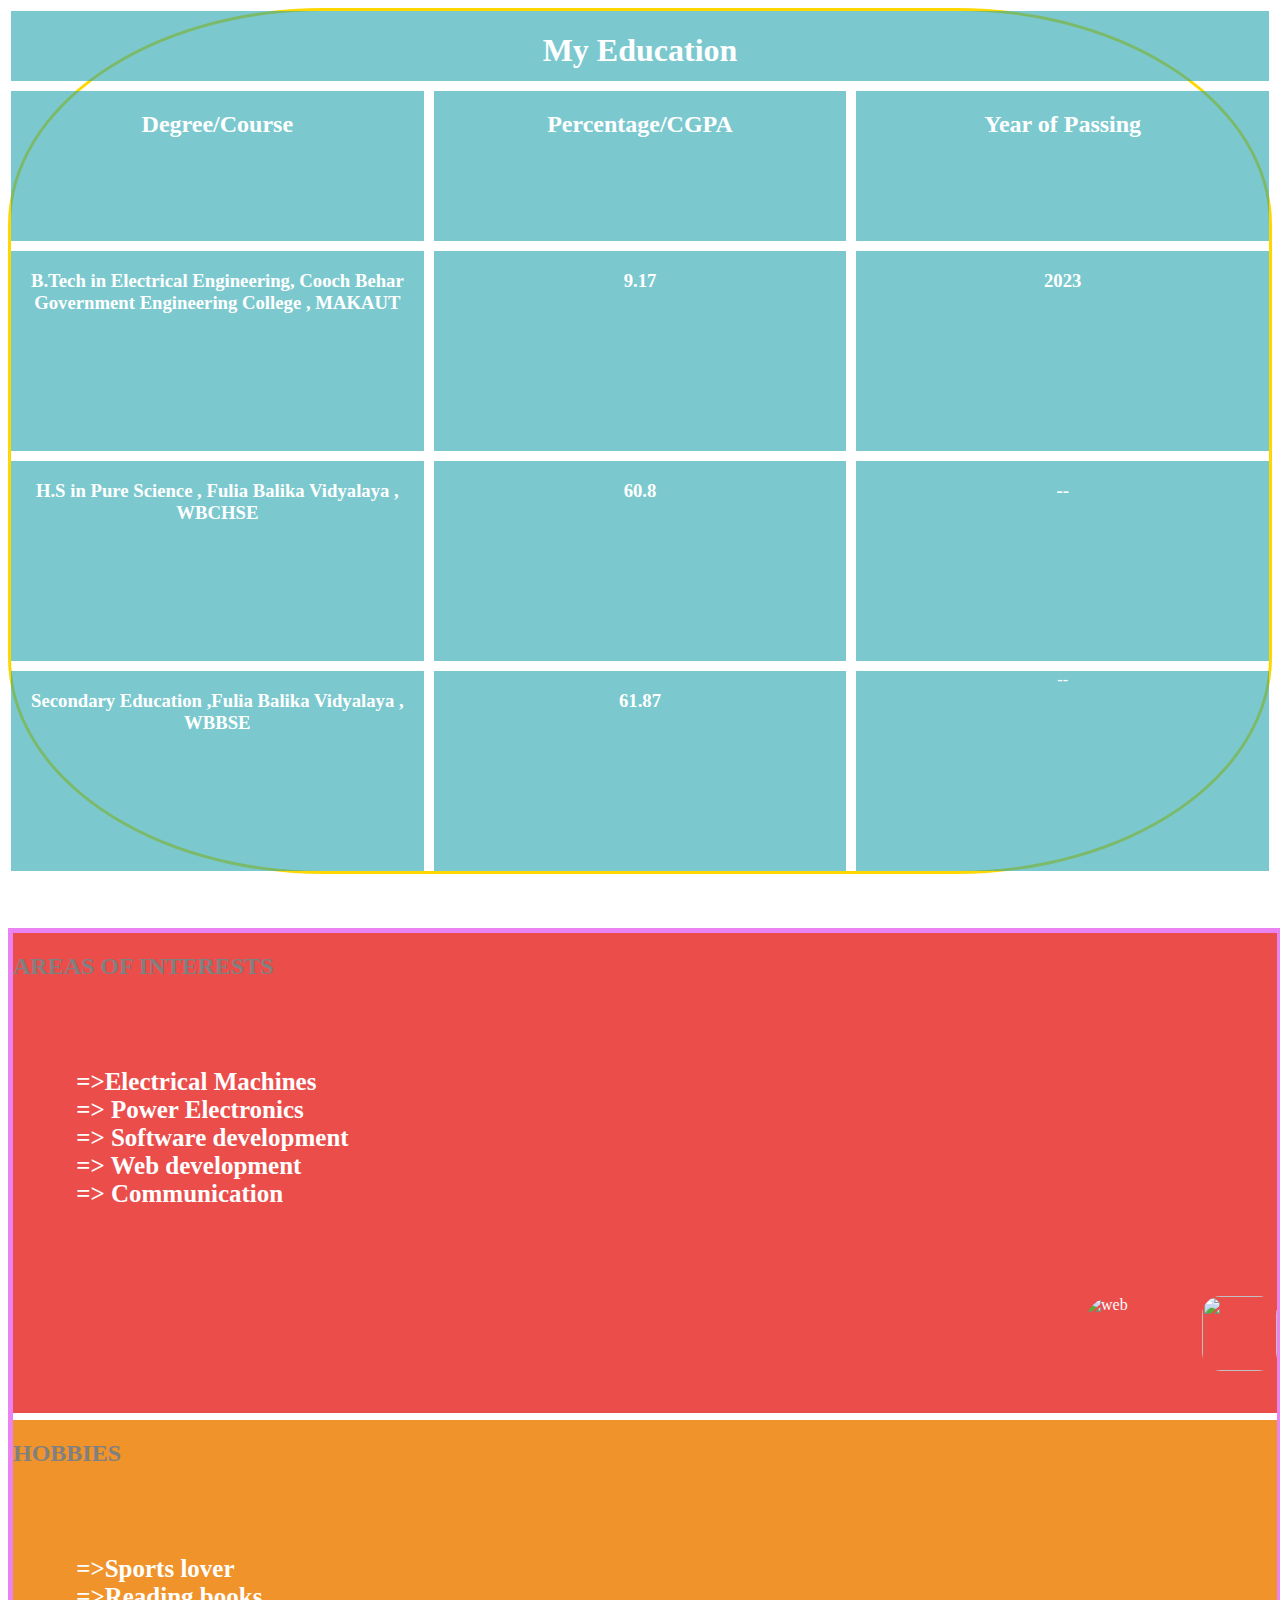
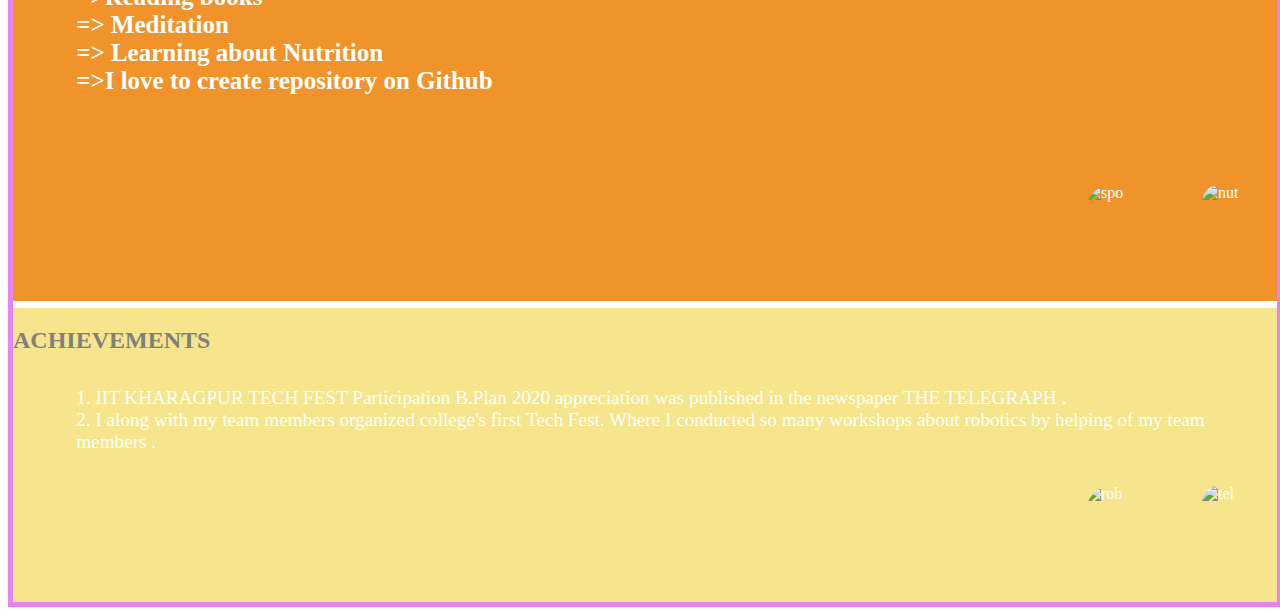
==== public/Education.html @ d928333b "Update Education.html" ====
<!DOCTYPE html>
<html lang="en">

<head>
  <meta charset="UTF-8">
  <meta name="viewport" content="width=device-width, initial-scale=1.0">
  <link rel="stylesheet" href="https://cdnjs.cloudflare.com/ajax/libs/font-awesome/6.2.0/css/all.min.css" integrity="sha512-xh6O/CkQoPOWDdYTDqeRdPCVd1SpvCA9XXcUnZS2FmJNp1coAFzvtCN9BmamE+4aHK8yyUHUSCcJHgXloTyT2A==" crossorigin="anonymous" referrerpolicy="no-referrer">
  <title>Education</title>
  <style>
    .grid-container {
      display: grid;
      grid-template-columns: 1fr 1fr 1fr;
      grid-template-rows: 70px 150px 200px 200px 200px;
      gap: 10px;
      border-radius:25%;
      border: 3px solid gold;
    }

    .first {
      grid-column: span 3;
    }

    .card {
      background-color:#27a6af9c;
      color:#fff;
      text-align: center;
    }
    .container {
      color: white;
      border: 5px solid #d101e47c;
      display: inline-flex;
      flex-direction: column;
      width:100%;
      gap:7px;
    }

    .container > * {
      flex-basis: 250px;
    }

    .red {
      background-color: #eb4d4b;
    }

    .orange {
      background-color: #f0932b;
    }

    .yellow {
      background-color: #f6e58d;
    }
 @media(max-width:691px){
      .container > * {
      flex-basis: 200px;
    }

    .red {
      background-color: #dbeb4b;
    }

    .orange {
      background-color: #f56506ee;
    }

    .yellow {
      background-color: #b272cf;
    }
 }
    #one{
      float: right;
      border-radius:25%;
      height:75px;
      width:75px;

    }
    #two{
     float:right;
     border-radius:25%;
     height:117px;
      width:117px;
    }
    
  </style>
</head>

<body>
  
  <div class="grid-container">
    <div class="first card"><h1>My Education<i class="fa-solid fa-copy fa-lg" style="color: #FFD43B;"></i></h1></div>
    <div class="card">
      <h2>Degree/Course</h2>
      </div>
    <div class="card"><h2>Percentage/CGPA</h2></div>
    <div class="card"><h2>Year of Passing</h2> </div>
    <div class="card"><h3>B.Tech in Electrical Engineering,
      Cooch Behar Government Engineering College , MAKAUT</h3> </div>
    <div class="card"><h3>9.17</h3></div>
    <div class="card"><h3>2023</h3></div>
    <div class="card"><h3>H.S in Pure Science
      , Fulia Balika Vidyalaya , WBCHSE</h3></div>
  
    <div class="card"><h3>60.8</h3></div>
    <div class="card"><h3>--</h3></div>
    <div class="card"><h3>Secondary Education
      ,Fulia Balika Vidyalaya , WBBSE</h3></div>
    <div class="card"><h3>61.87</h3></div>
    <div class="card">--</div>
    
  </div>


<br>
<br>
<br>
  
   
        
<div class="container">
    <div class="red">
      <h2 style="color:grey;">AREAS OF INTERESTS</h2>
    <p style="padding:5% 5% ;font-size:larger; color:#fff;font-size:25px;font-weight: bold;" > =>Electrical Machines   </br>=>  Power Electronics    </br>=>  Software development      </br>=>  Web development     </br>=>  Communication    </br>   </p>
    
        <img id="one" src="maglev.jpg" >
        <img id="two" src="web.jpeg" alt="web">
    
    </div>
    <div class="orange"><h2 style="color:grey;">HOBBIES</h2>
    <p style="padding:5% 5% ;font-size:25px;font-weight: bold; color:#fff;" > =>Sports lover</br>=>Reading books</br>=> Meditation</br>=> Learning about Nutrition</br>=>I love to create repository on Github</br> </p>
   
  
       <img id="one" src="nut.jpeg" alt="nut">
        <img id="two" src="spo.jpeg" alt="spo">
    </div>
  <div class="yellow">
    <h2 style="color:grey;">ACHIEVEMENTS</h2>
    <p style="padding:1% 5% ;font-size:larger; color:#fff;">
        1. IIT KHARAGPUR TECH
        FEST Participation
        B.Plan 2020 appreciation
        was
        published in the
        newspaper THE
        TELEGRAPH .</br>
        2. I along with my team
        members organized
        college's first Tech Fest.
        Where I conducted so
        many workshops about
        robotics by helping of my
        team members .</p>
     
        <img id="one" src="tel.jpeg" alt="tel">
        <img id="two" src="https://miro.medium.com/v2/resize:fit:8496/1*V5so8uwg8UYn3zLi2JMlrA.jpeg" alt="rob">
</div>
</div>
</body>
</html>
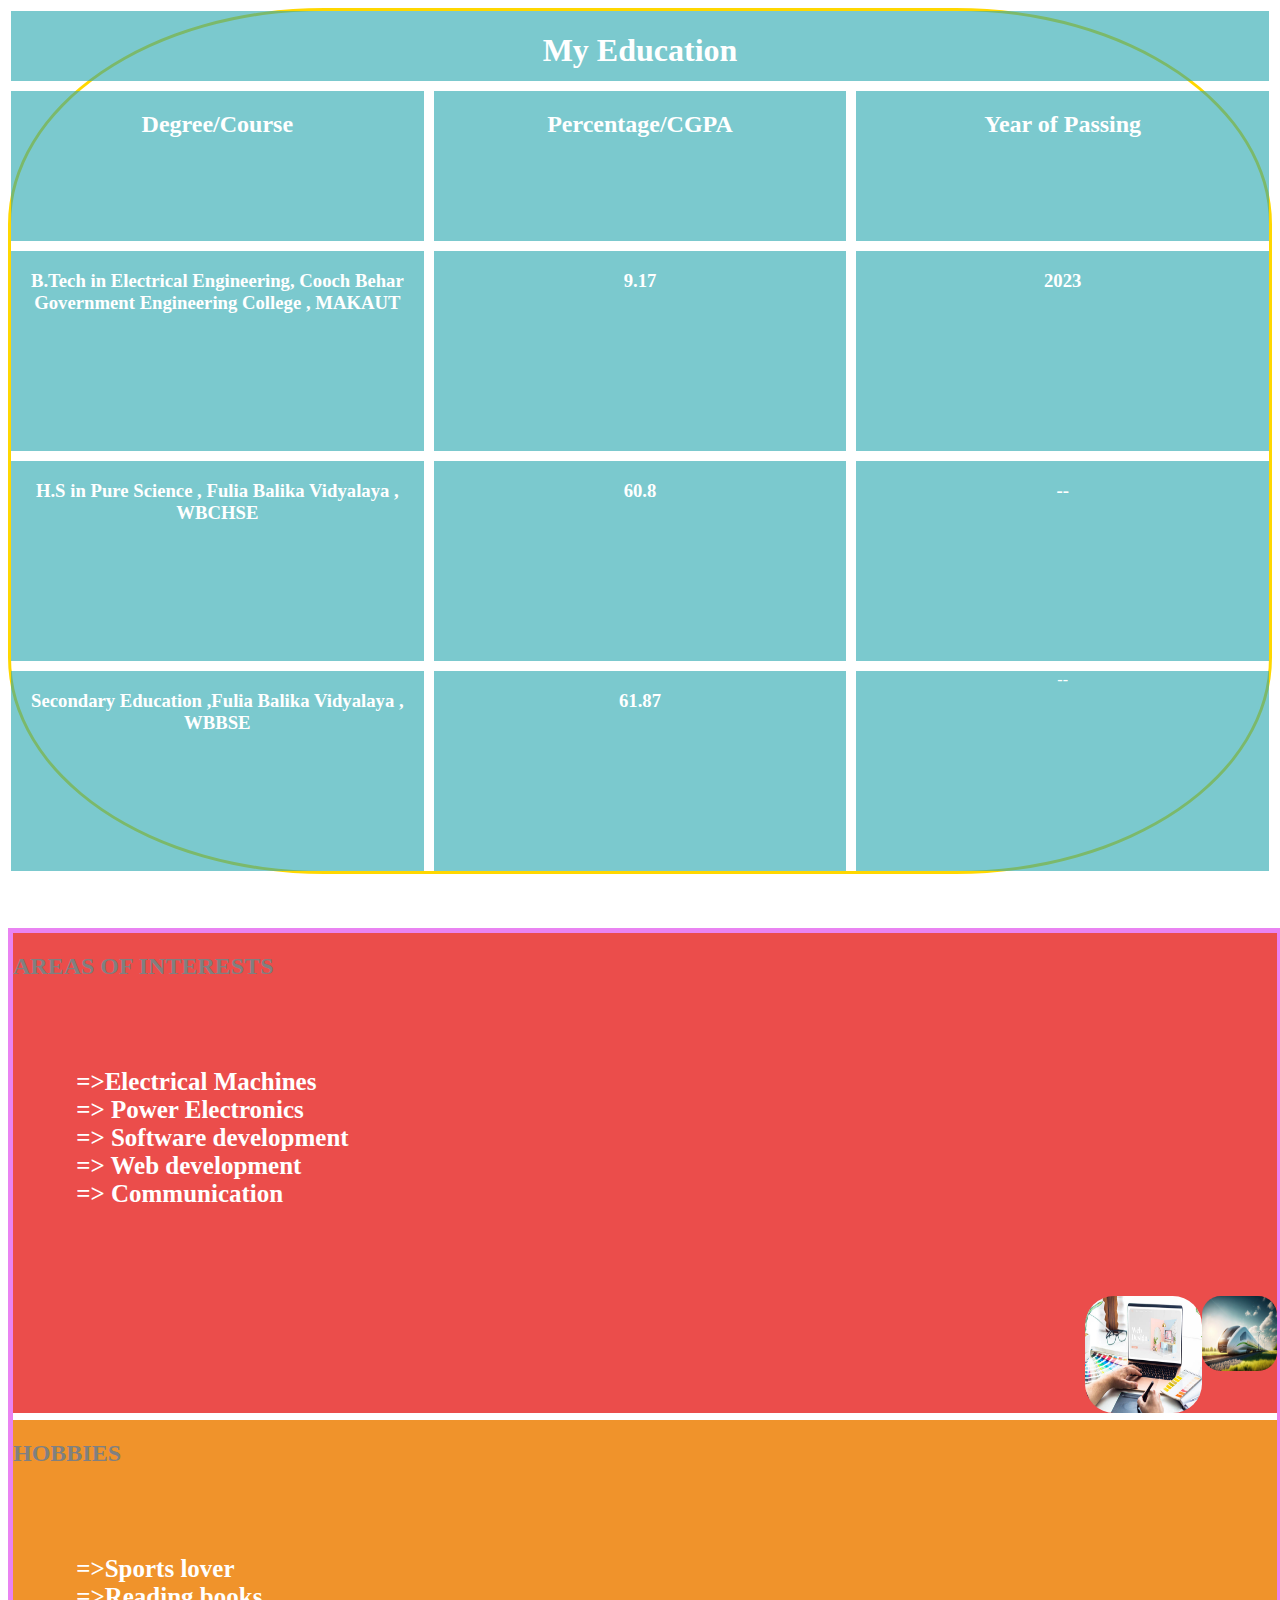
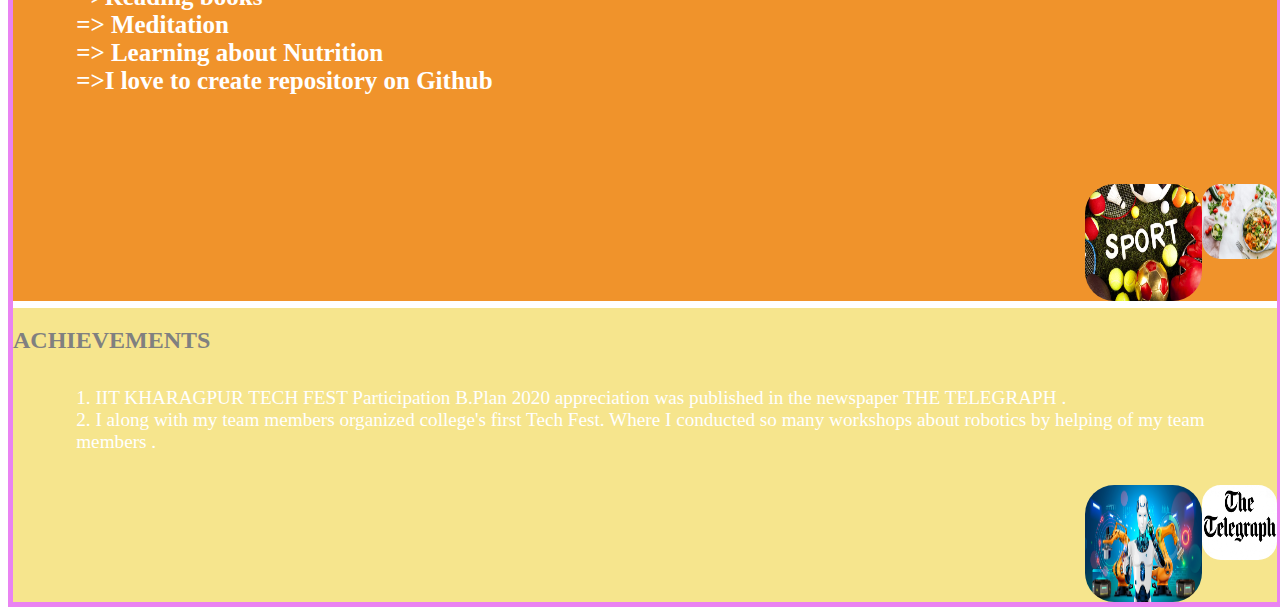
==== commit 5c2e1b56: "Update Education.html" ====
--- a/public/Education.html
+++ b/public/Education.html
@@ -120,16 +120,16 @@
       <h2 style="color:grey;">AREAS OF INTERESTS</h2>
     <p style="padding:5% 5% ;font-size:larger; color:#fff;font-size:25px;font-weight: bold;" > =>Electrical Machines   </br>=>  Power Electronics    </br>=>  Software development      </br>=>  Web development     </br>=>  Communication    </br>   </p>
     
-        <img id="one" src="maglev.jpg" >
-        <img id="two" src="web.jpeg" alt="web">
+        <img  src="maglev.jpg" id="one" >
+        <img id="two" src="web.jpg" alt="web">
     
     </div>
     <div class="orange"><h2 style="color:grey;">HOBBIES</h2>
     <p style="padding:5% 5% ;font-size:25px;font-weight: bold; color:#fff;" > =>Sports lover</br>=>Reading books</br>=> Meditation</br>=> Learning about Nutrition</br>=>I love to create repository on Github</br> </p>
    
   
-       <img id="one" src="nut.jpeg" alt="nut">
-        <img id="two" src="spo.jpeg" alt="spo">
+       <img id="one" src="nut.jpg" alt="nut">
+        <img id="two" src="spo.jpg" alt="spo">
     </div>
   <div class="yellow">
     <h2 style="color:grey;">ACHIEVEMENTS</h2>
@@ -149,8 +149,8 @@
         robotics by helping of my
         team members .</p>
      
-        <img id="one" src="tel.jpeg" alt="tel">
-        <img id="two" src="https://miro.medium.com/v2/resize:fit:8496/1*V5so8uwg8UYn3zLi2JMlrA.jpeg" alt="rob">
+        <img id="one" src="tel.jpg" alt="tel">
+        <img id="two" src="rob.jpg" alt="rob">
 </div>
 </div>
 </body>
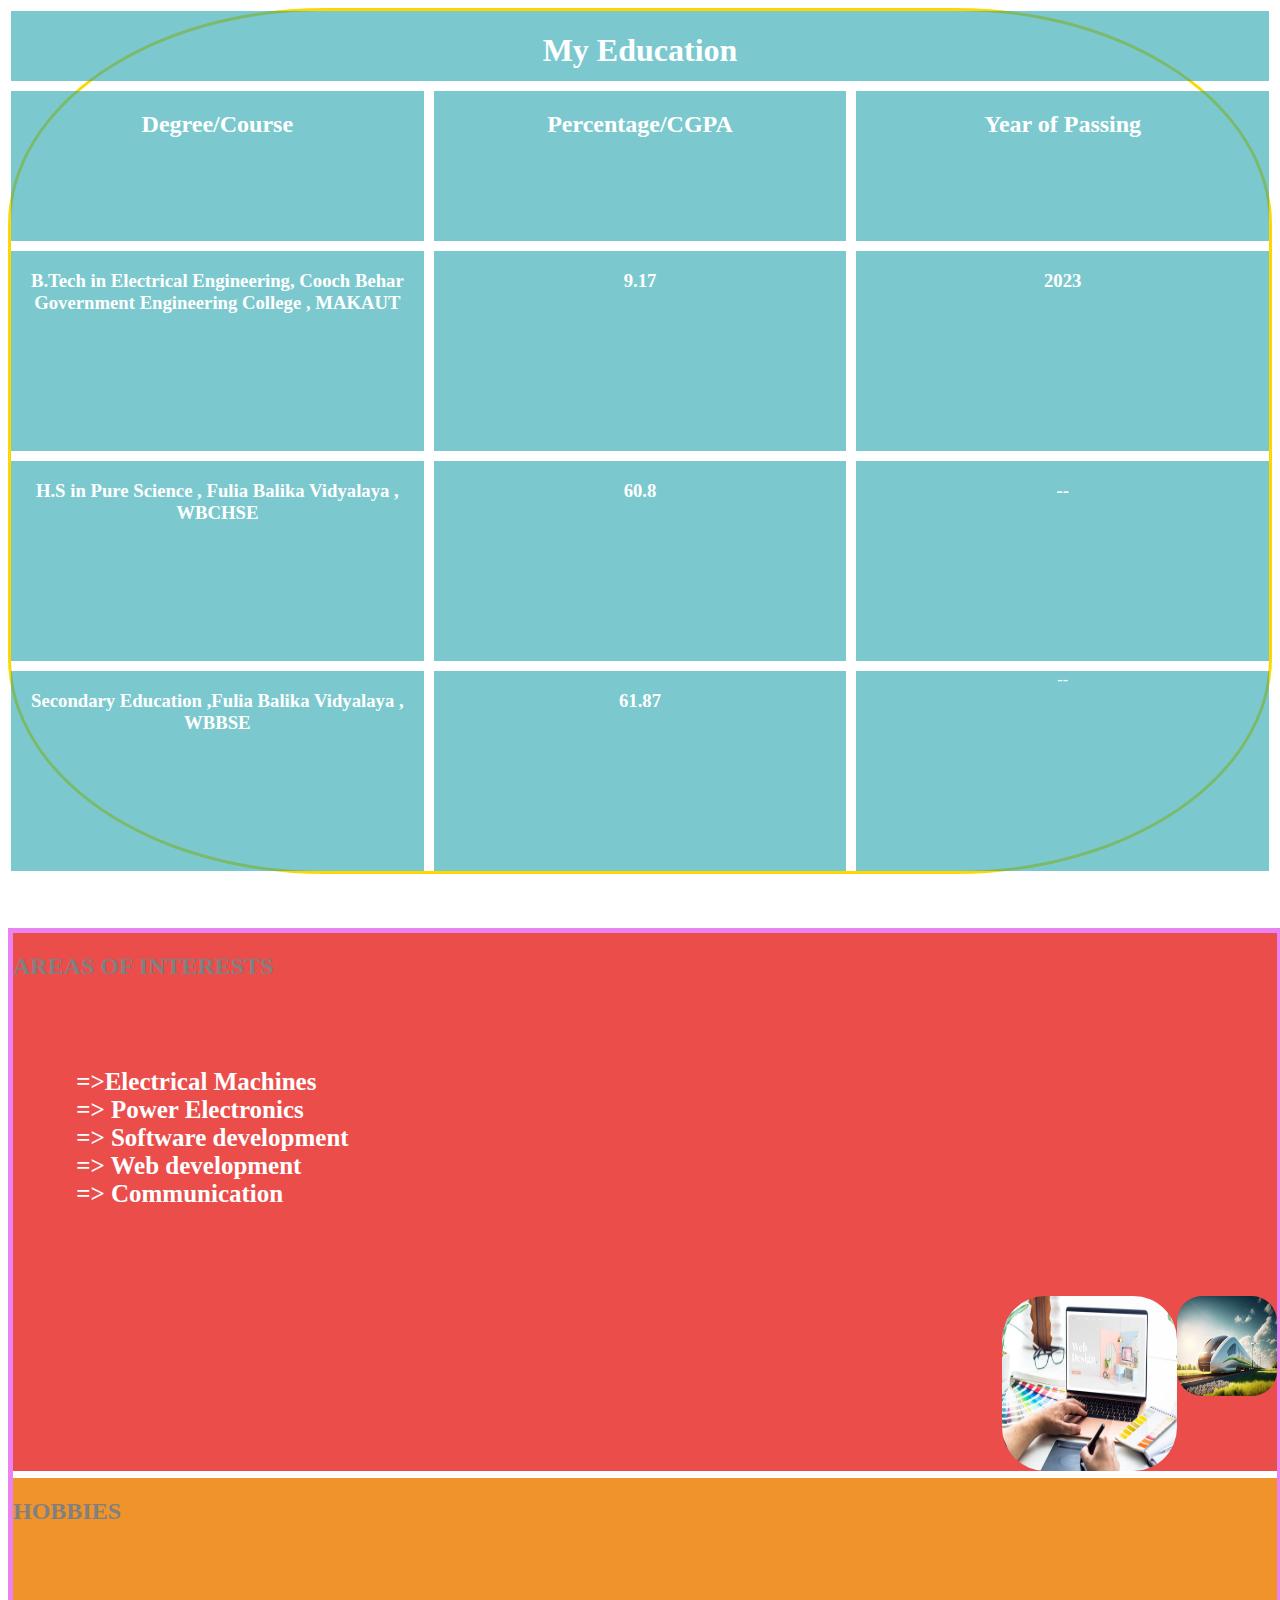
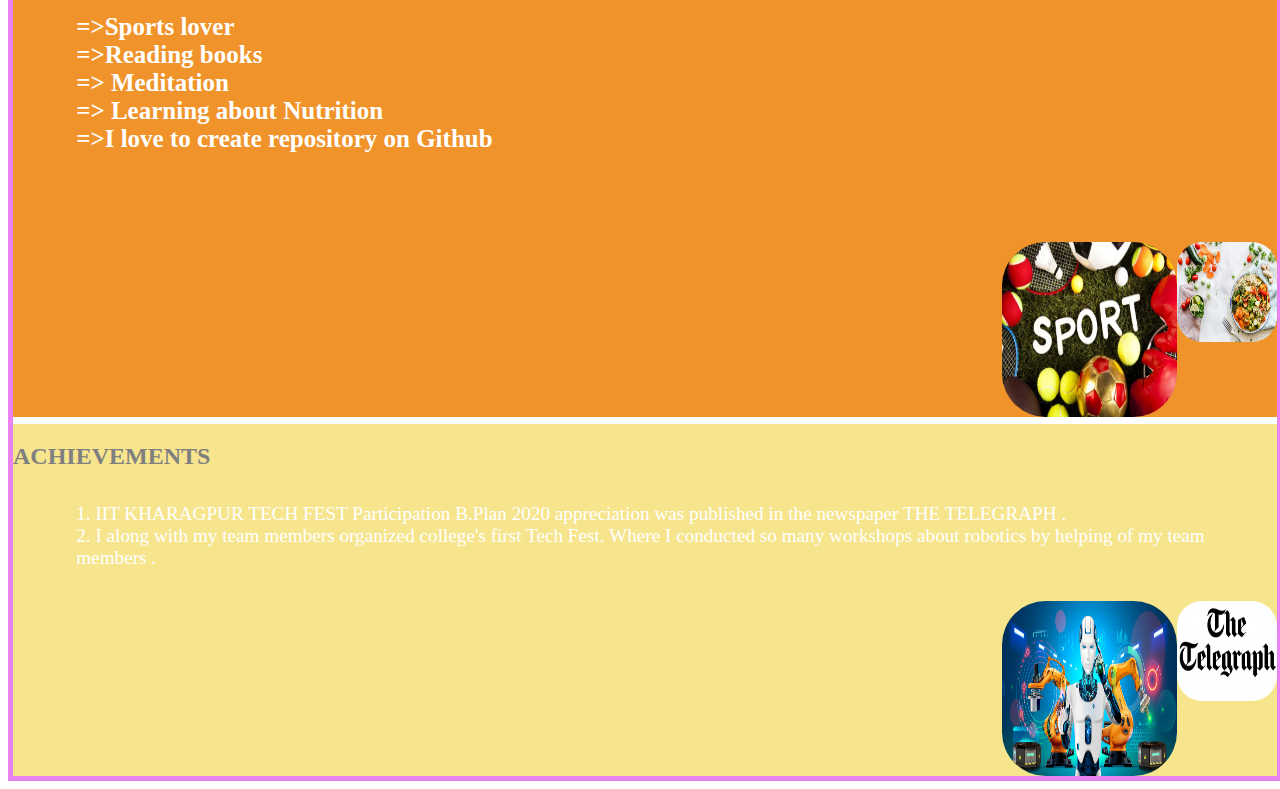
==== commit d40a17c0: "Update Education.html" ====
--- a/public/Education.html
+++ b/public/Education.html
@@ -35,7 +35,7 @@
     }
 
     .container > * {
-      flex-basis: 250px;
+      flex-basis: 300px;
     }
 
     .red {
@@ -53,6 +53,19 @@
       .container > * {
       flex-basis: 200px;
     }
+    #one{
+      float: right;
+      border-radius:25%;
+      height:75px;
+      width:75px;
+
+    }
+    #two{
+     float:right;
+     border-radius:25%;
+     height:117px;
+      width:117px;
+    }
 
     .red {
       background-color: #dbeb4b;
@@ -69,15 +82,15 @@
     #one{
       float: right;
       border-radius:25%;
-      height:75px;
-      width:75px;
+      height:100px;
+      width:100px;
 
     }
     #two{
      float:right;
      border-radius:25%;
-     height:117px;
-      width:117px;
+     height:175px;
+      width:175px;
     }
     
   </style>
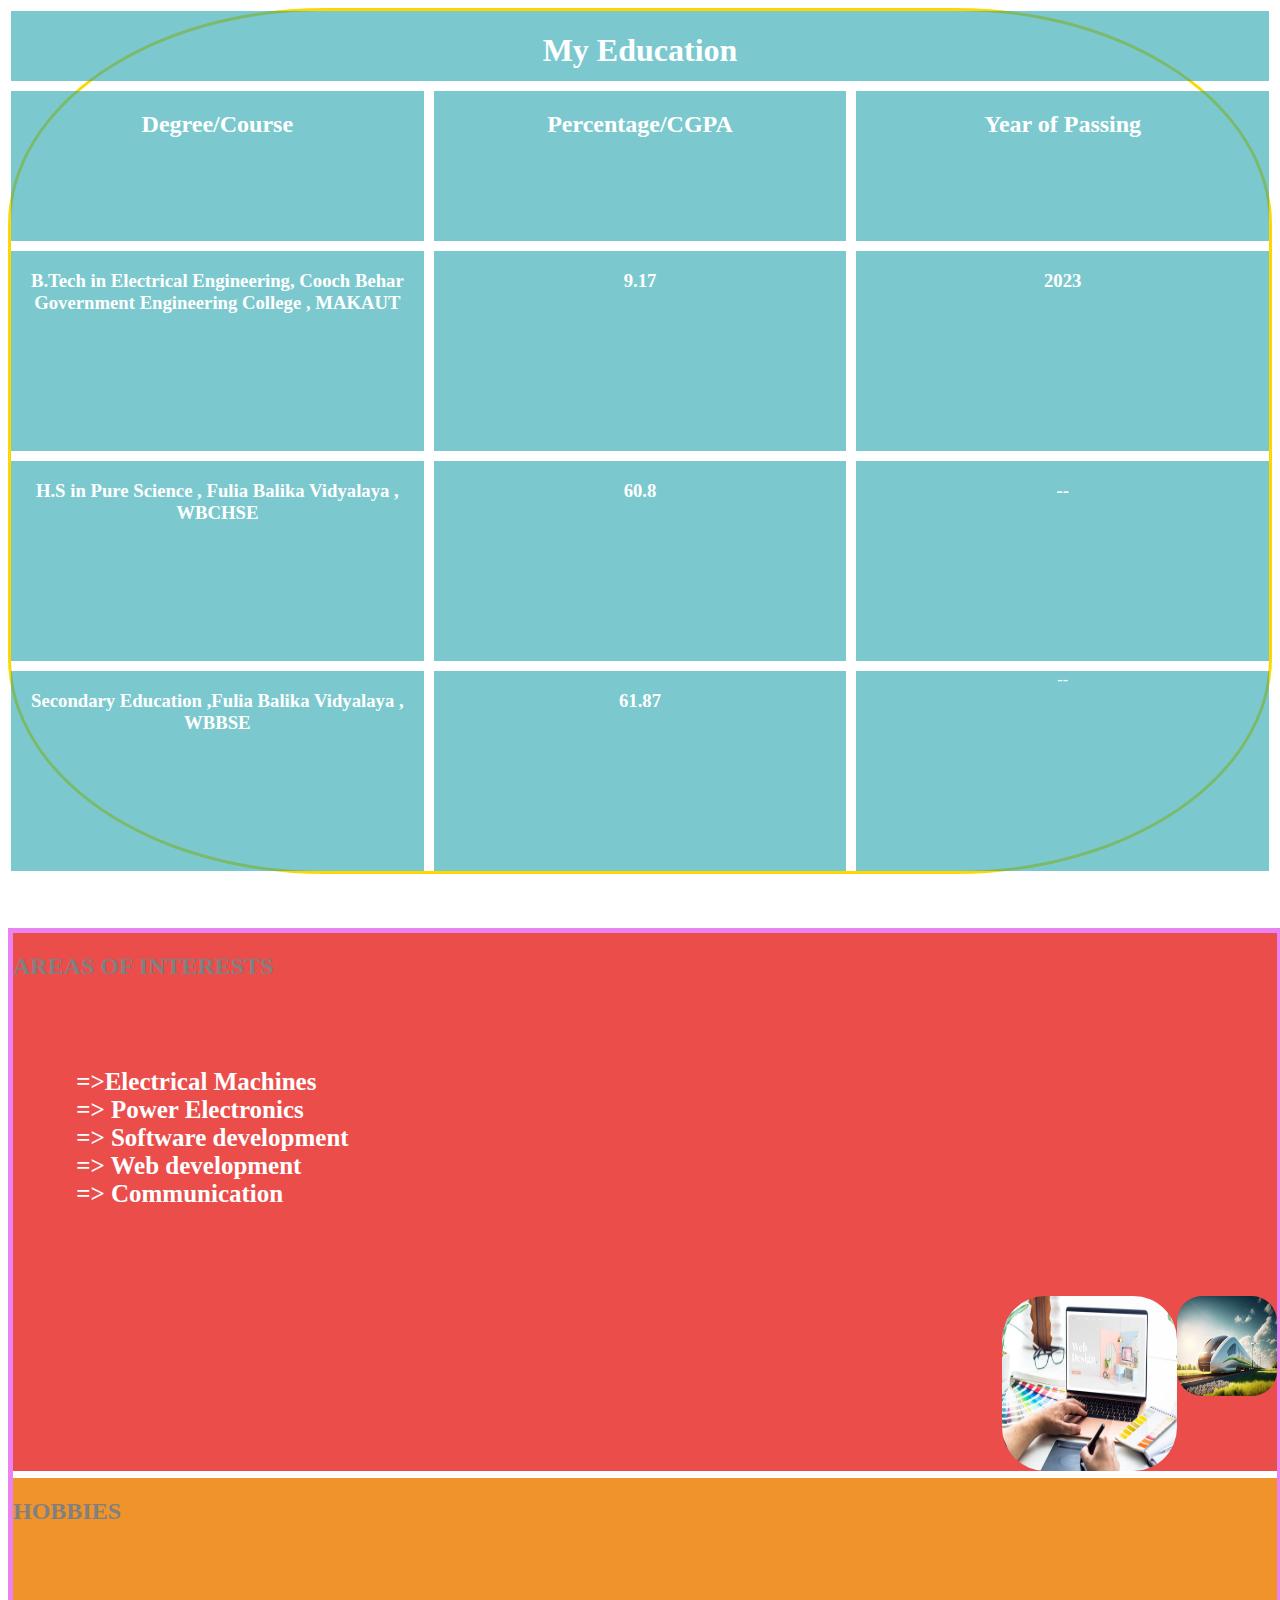
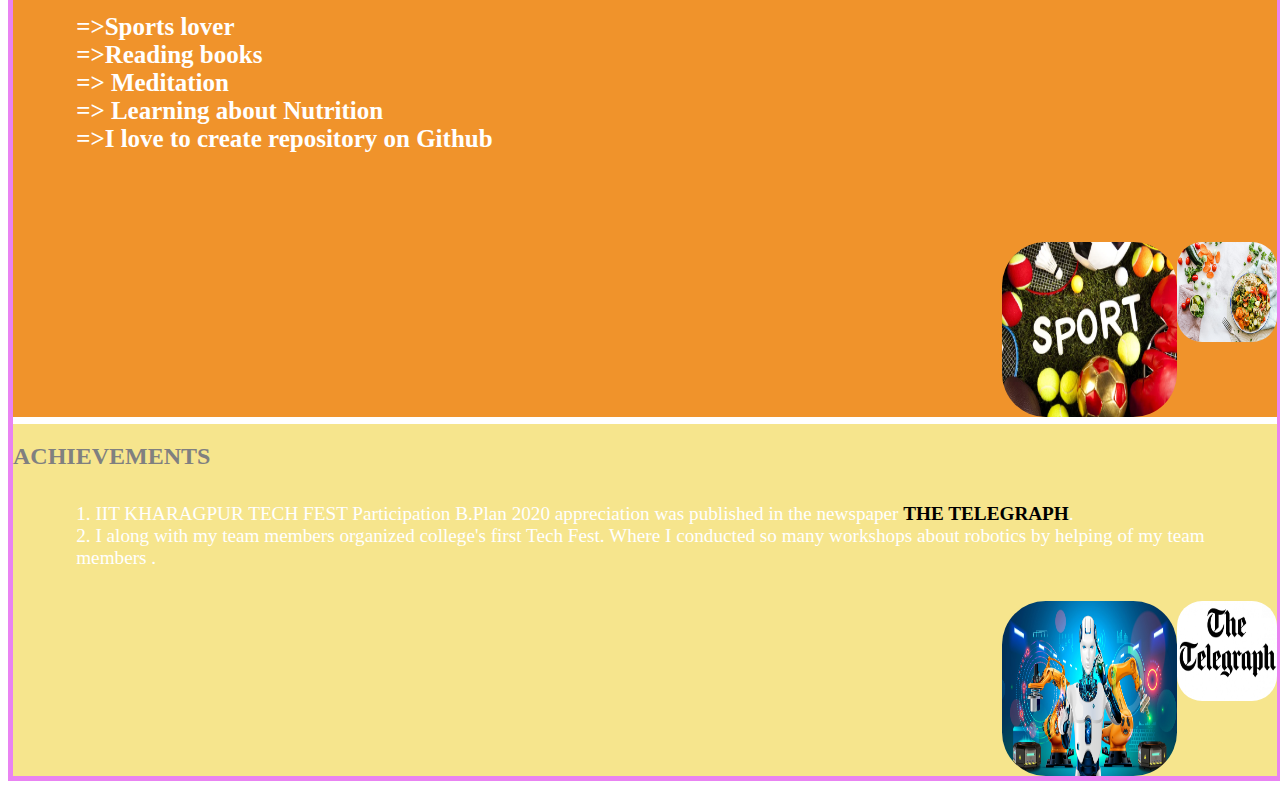
==== commit b0a97a05: "Update Education.html" ====
--- a/public/Education.html
+++ b/public/Education.html
@@ -152,8 +152,8 @@
         B.Plan 2020 appreciation
         was
         published in the
-        newspaper THE
-        TELEGRAPH .</br>
+        newspaper <SPAN style="color:black;font-weight:bold;">THE
+        TELEGRAPH</SPAN>.</br>
         2. I along with my team
         members organized
         college's first Tech Fest.
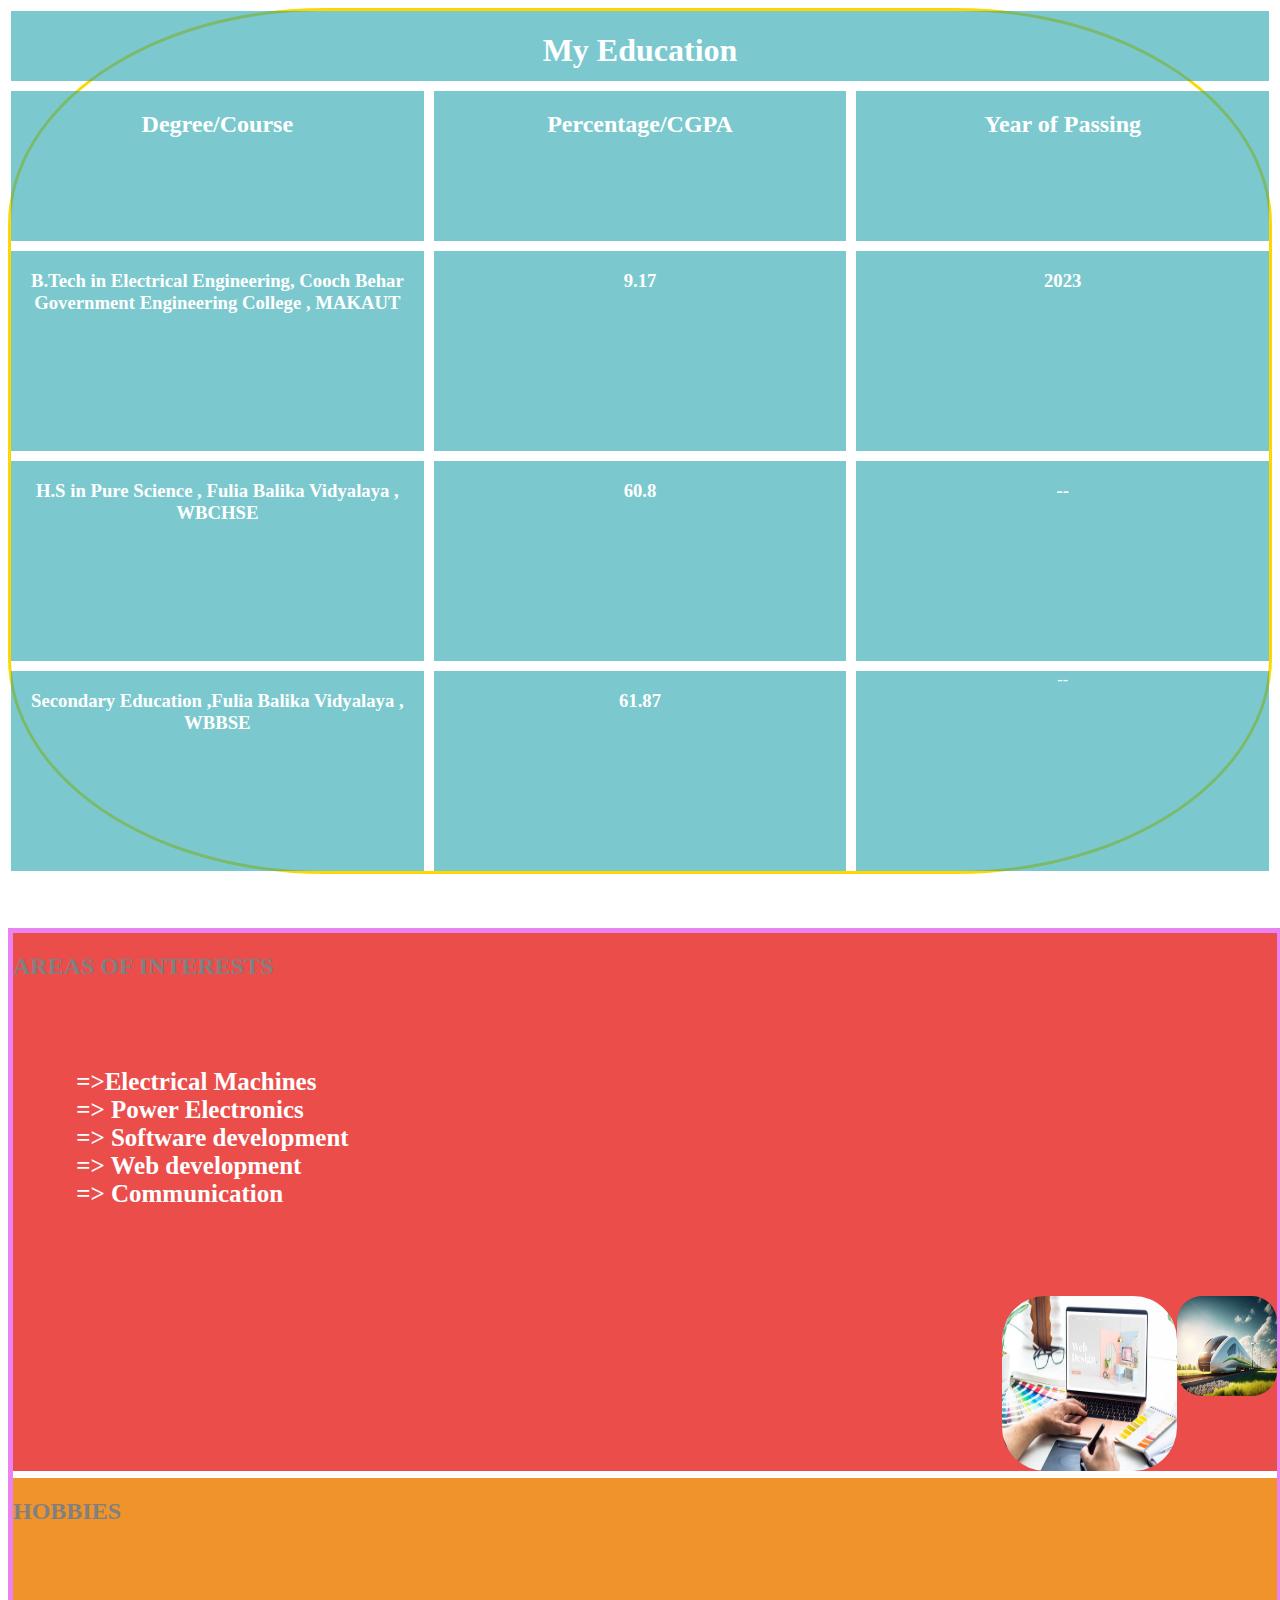
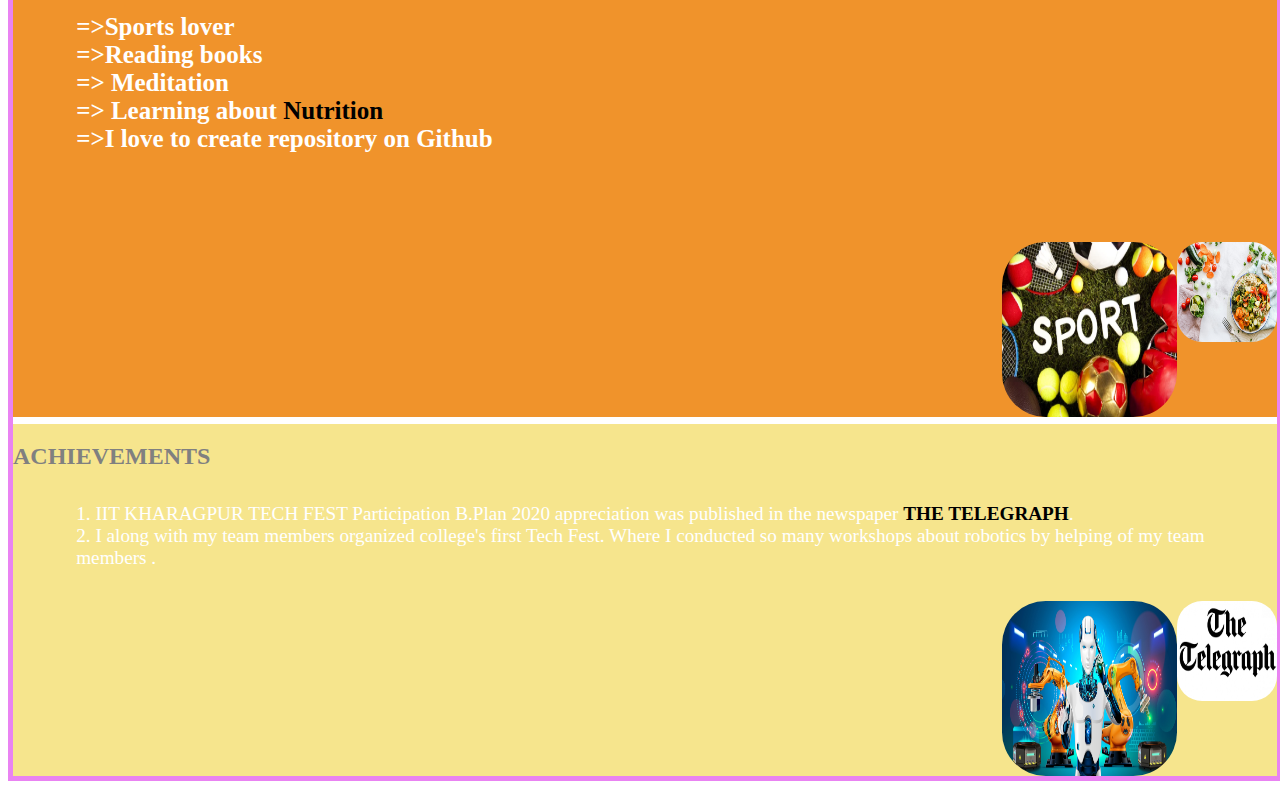
==== commit 03ce1e3a: "Update Education.html" ====
--- a/public/Education.html
+++ b/public/Education.html
@@ -138,7 +138,7 @@
     
     </div>
     <div class="orange"><h2 style="color:grey;">HOBBIES</h2>
-    <p style="padding:5% 5% ;font-size:25px;font-weight: bold; color:#fff;" > =>Sports lover</br>=>Reading books</br>=> Meditation</br>=> Learning about Nutrition</br>=>I love to create repository on Github</br> </p>
+    <p style="padding:5% 5% ;font-size:25px;font-weight: bold; color:#fff;" > =>Sports lover</br>=>Reading books</br>=> Meditation</br>=> Learning about<SPAN style="color:black;font-weight:bold;"> Nutrition</SPAN></br>=>I love to create repository on Github</br> </p>
    
   
        <img id="one" src="nut.jpg" alt="nut">
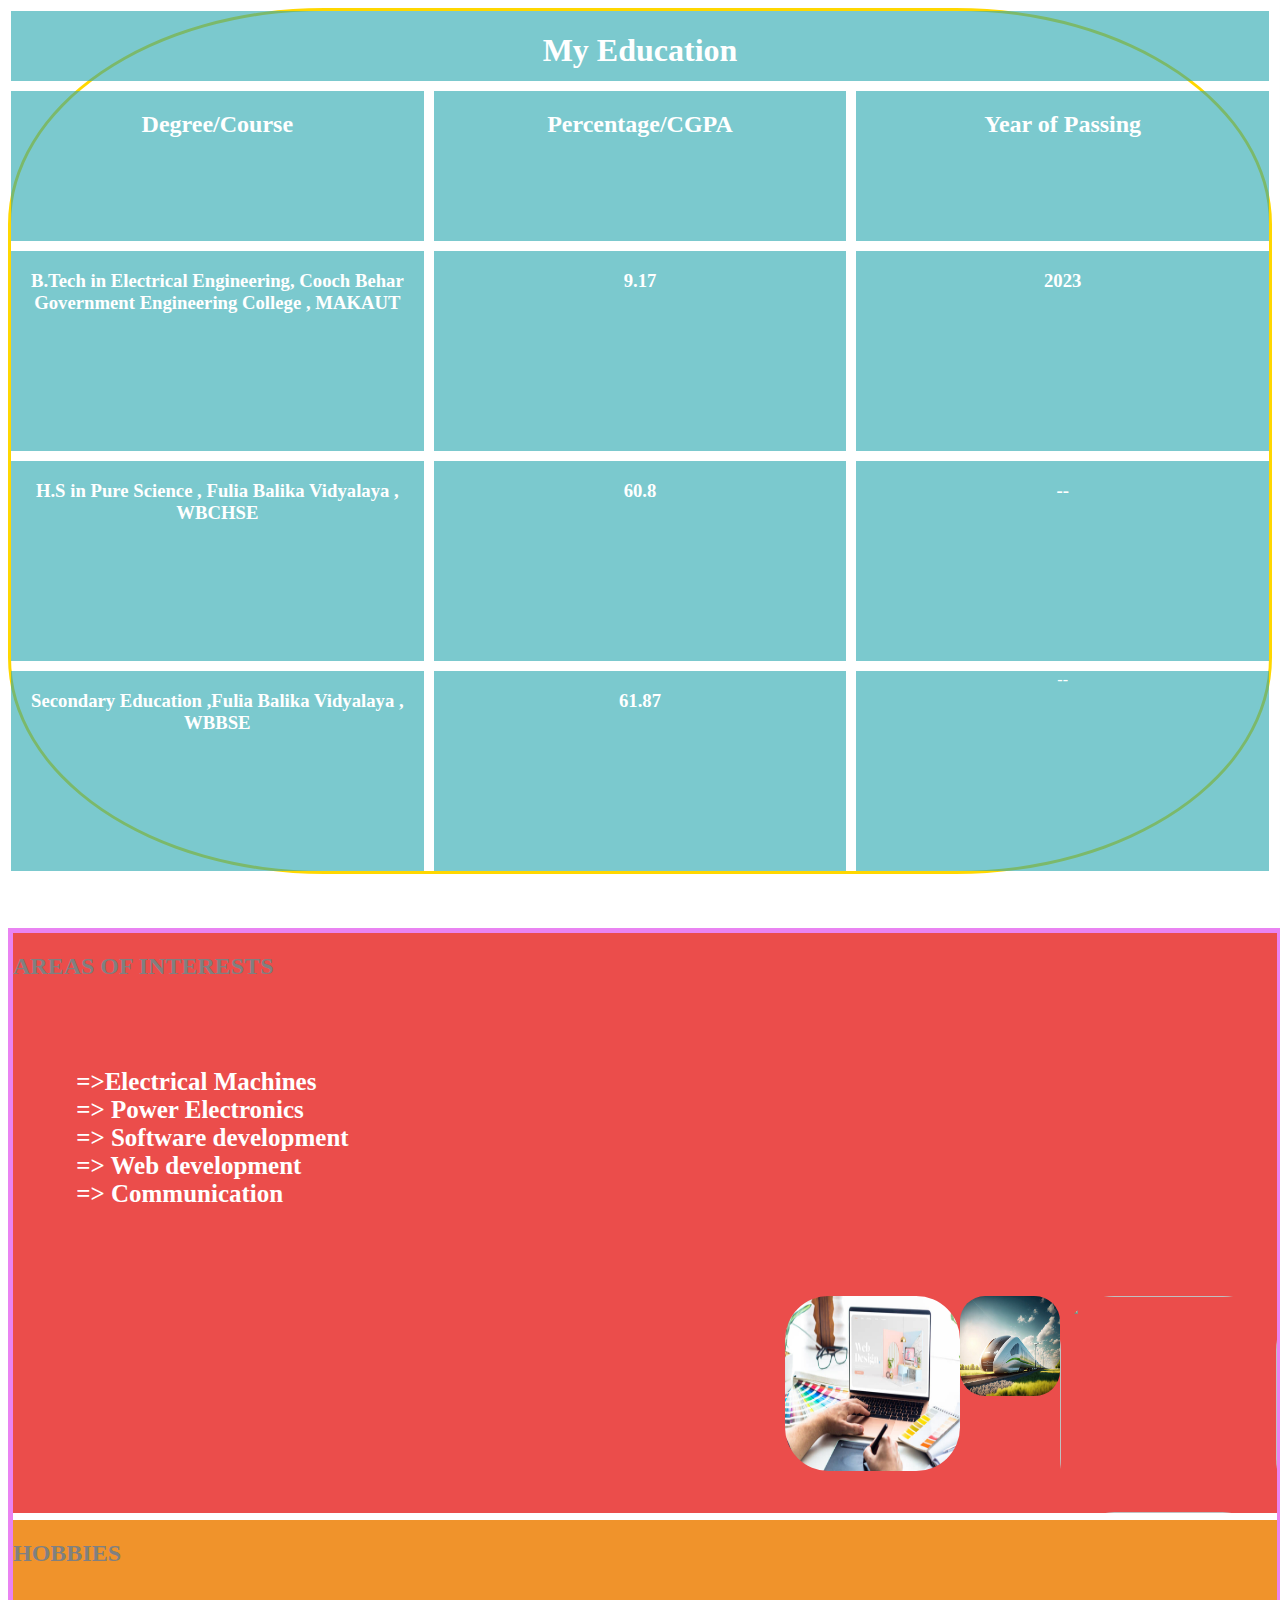
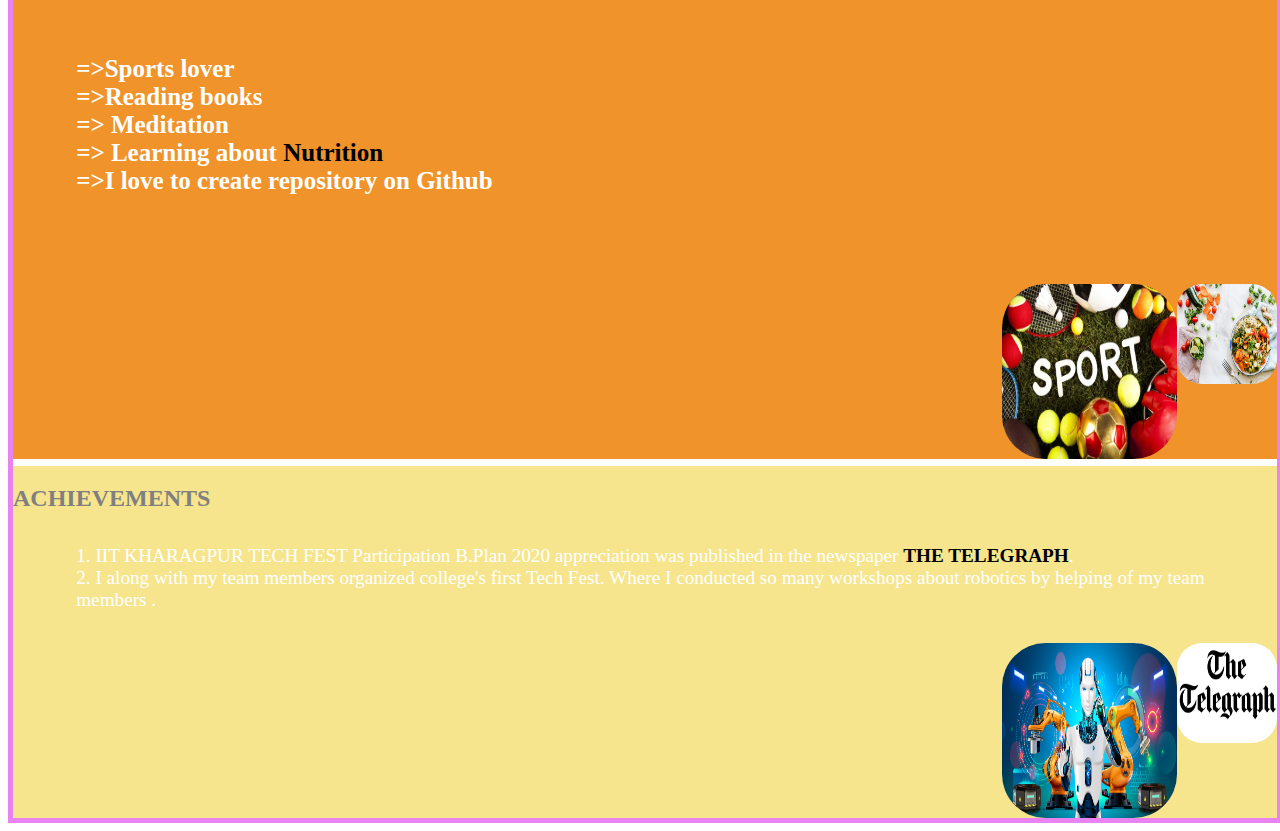
==== commit 7df6871e: "Update Education.html" ====
--- a/public/Education.html
+++ b/public/Education.html
@@ -93,6 +93,12 @@
       width:175px;
     }
     
+    #three{
+     float:right;
+     border-radius:25%;
+     height:217px;
+      width:217px;
+    }
   </style>
 </head>
 
@@ -132,7 +138,7 @@
     <div class="red">
       <h2 style="color:grey;">AREAS OF INTERESTS</h2>
     <p style="padding:5% 5% ;font-size:larger; color:#fff;font-size:25px;font-weight: bold;" > =>Electrical Machines   </br>=>  Power Electronics    </br>=>  Software development      </br>=>  Web development     </br>=>  Communication    </br>   </p>
-    
+        <img  src="sm.jpg" id="three" >
         <img  src="maglev.jpg" id="one" >
         <img id="two" src="web.jpg" alt="web">
     
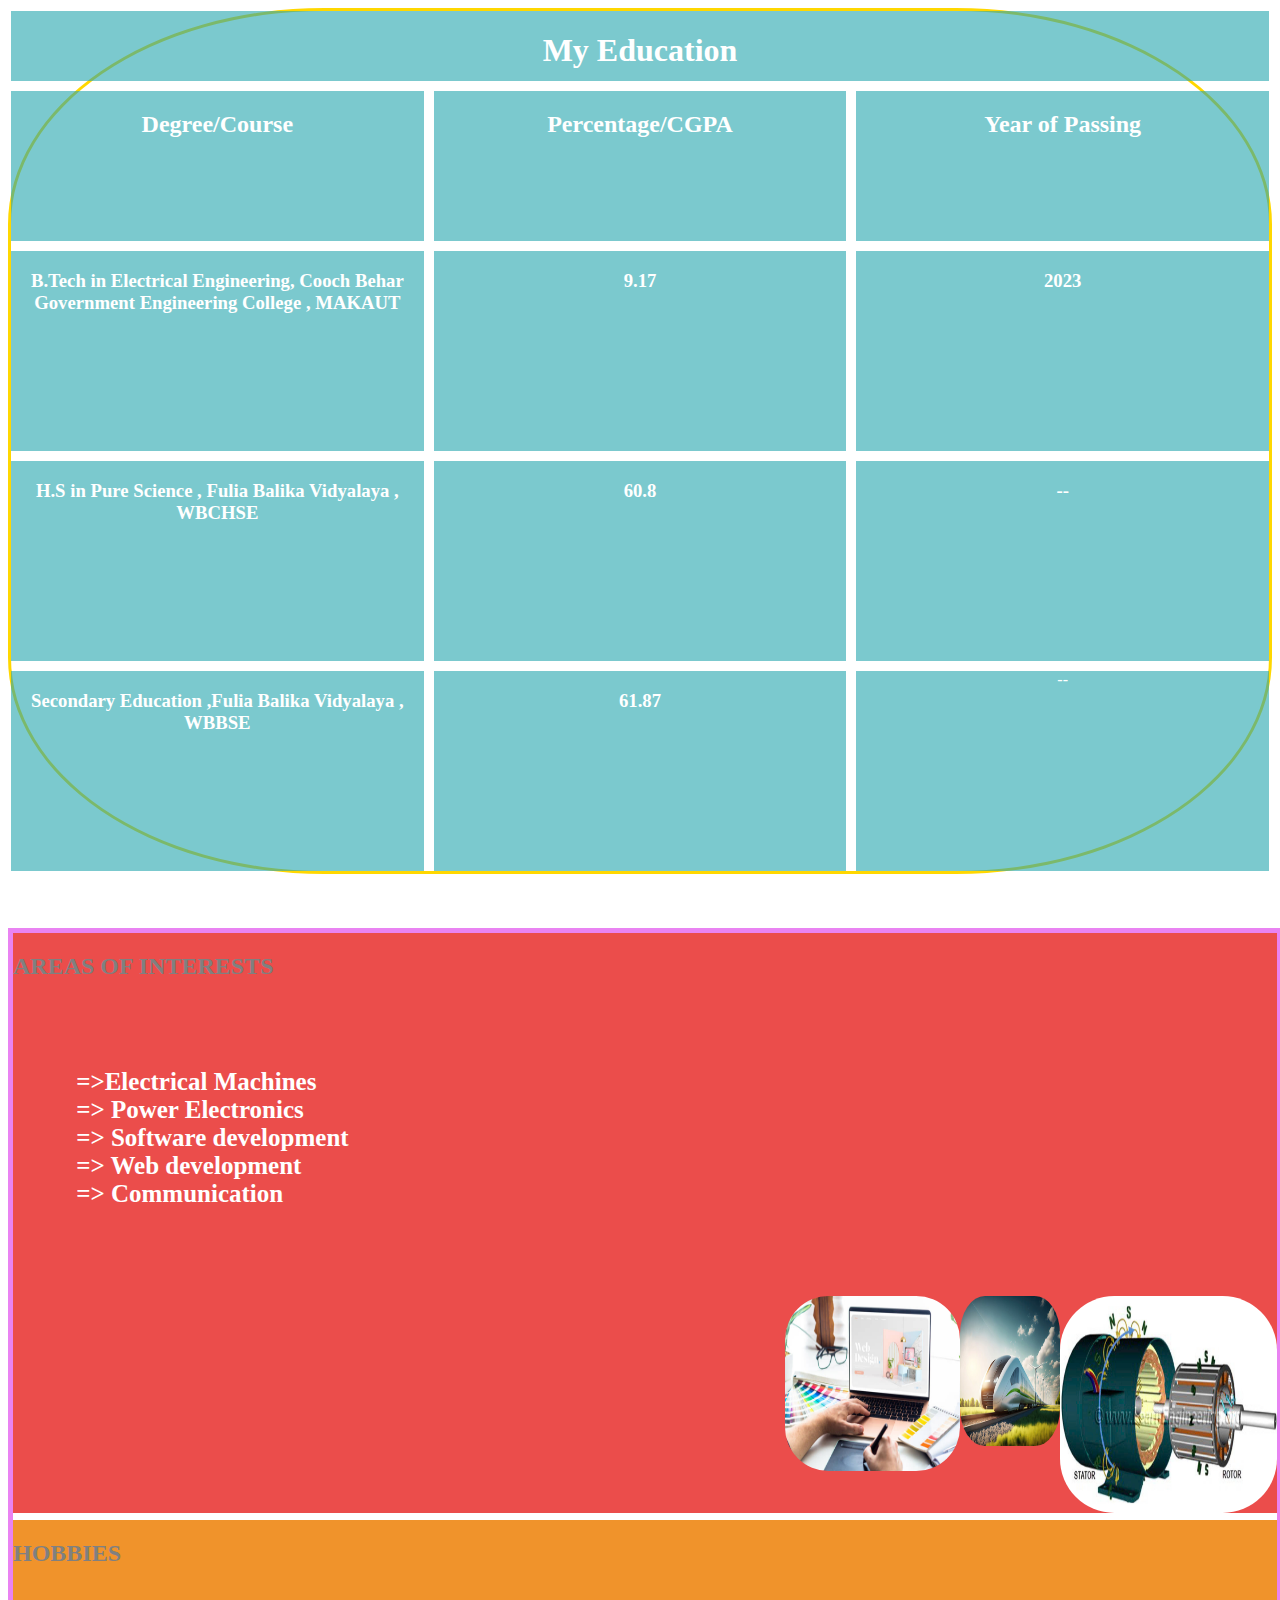
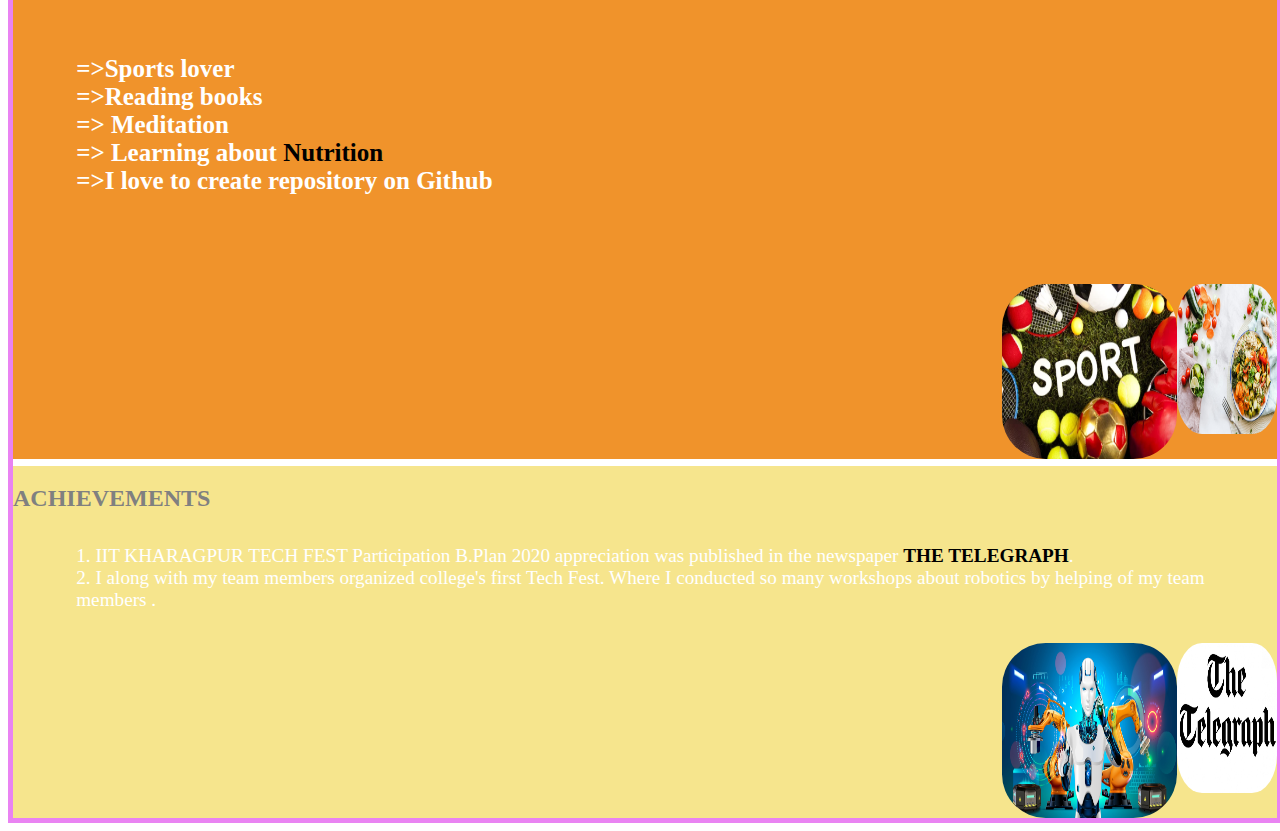
==== commit 8913f9ad: "Update Education.html" ====
--- a/public/Education.html
+++ b/public/Education.html
@@ -82,7 +82,7 @@
     #one{
       float: right;
       border-radius:25%;
-      height:100px;
+      height:150px;
       width:100px;
 
     }
